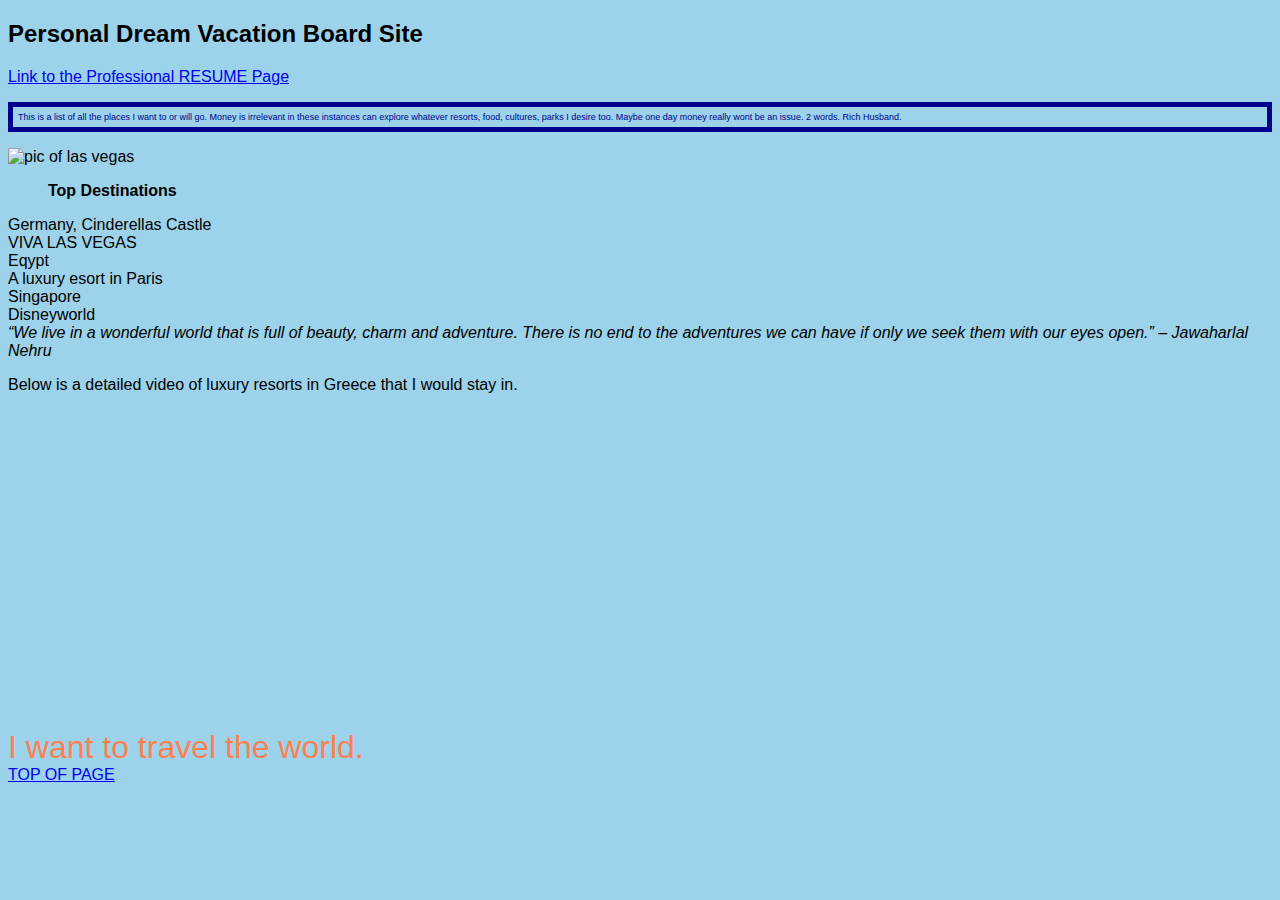
==== html/indexwesbite2.html @ 3ad1bcc6 "Add files via upload" ====
<!DOCTYPE html>
<html lang="en">
<head>
    <meta charset="UTF-8">
    <meta name="viewport" content="width=device-width, initial-scale=1.0">
    <title>Document</title>
    <link rel="stylesheet" href="../css/mystyleswebsite.css">
</head>
<body>
    
    <a id="my-anchor"></a>
    <h2>Personal Dream Vacation Board Site</h2>
    <a href="http://127.0.0.1:5500/index.html">Link to the Professional RESUME Page</a>
    <p>
    <div class="div2"> This is a list of all the places I want to or will go. 
        Money is irrelevant in these instances can explore whatever resorts, food, cultures, parks I desire too. Maybe one day money really wont be an issue. 2 words. Rich Husband. </div>
</p>
    <img class="imagesize" src="mywesbitephotos/pexels-david-vives-2837909.jpg" width="250" height="250" alt= "pic of las vegas">
   <ul class="bold">Top Destinations</ul>
        <li> Germany, Cinderellas Castle </li>
        <li>VIVA LAS VEGAS</li>
        <li>Eqypt</li>
        <li>A luxury esort in Paris </li>
        <li>Singapore</li>
        <li>Disneyworld</li>
    

   </ul> 
  <div class="div3"> “We live in a wonderful world that is full of beauty, charm and adventure. There is no end to the adventures we can have if only we seek them with our eyes open.”
    – Jawaharlal Nehru </div>
   <p>Below is a detailed video of luxury resorts in Greece that I would stay in.   </p>
   <iframe width="560" height="315" src="https://www.youtube.com/embed/gs5SZquBwyY" title="YouTube video player" frameborder="0" allow="accelerometer; autoplay; clipboard-write; encrypted-media; gyroscope; picture-in-picture; web-share" allowfullscreen></iframe>
   <div class="fontcolor"> I want to travel the world. </div>
   <div class='tableauPlaceholder' id='viz1686861592924' style='position: relative'><noscript><a href='#'><img alt=' ' src='https:&#47;&#47;public.tableau.com&#47;static&#47;images&#47;Co&#47;CountriesofEurope&#47;Geographicpositions&#47;1_rss.png' style='border: none' /></a></noscript><object class='tableauViz'  style='display:none;'><param name='host_url' value='https%3A%2F%2Fpublic.tableau.com%2F' /> <param name='embed_code_version' value='3' /> <param name='site_root' value='' /><param name='name' value='CountriesofEurope&#47;Geographicpositions' /><param name='tabs' value='no' /><param name='toolbar' value='yes' /><param name='static_image' value='https:&#47;&#47;public.tableau.com&#47;static&#47;images&#47;Co&#47;CountriesofEurope&#47;Geographicpositions&#47;1.png' /> <param name='animate_transition' value='yes' /><param name='display_static_image' value='yes' /><param name='display_spinner' value='yes' /><param name='display_overlay' value='yes' /><param name='display_count' value='yes' /><param name='language' value='en-US' /></object></div>                <script type='text/javascript'>                    var divElement = document.getElementById('viz1686861592924');                    var vizElement = divElement.getElementsByTagName('object')[0];                    vizElement.style.width='1200px';vizElement.style.height='1427px';                    var scriptElement = document.createElement('script');                    scriptElement.src = 'https://public.tableau.com/javascripts/api/viz_v1.js';                    vizElement.parentNode.insertBefore(scriptElement, vizElement);                </script>



   <a href="#my-anchor">TOP OF PAGE</a>
</body>
</html>
---- css/mystyleswebsite.css ----
body{font-family: 'Segoe UI', Tahoma, Geneva, Verdana, sans-serif;
    background-color: rgb(156, 211, 235);
}

.fontcolor{
    font-family: Impact, Haettenschweiler, 'Arial Narrow Bold', sans-serif;
    font-size: xx-large;
    color: coral;
}

.div2{
    border: 5px solid darkblue;
    padding: 5px;
    font-size: xx-small;
    color:darkblue;
}
.bold{
    font-weight: bold;
}
.div3{
    font-style: oblique;
}
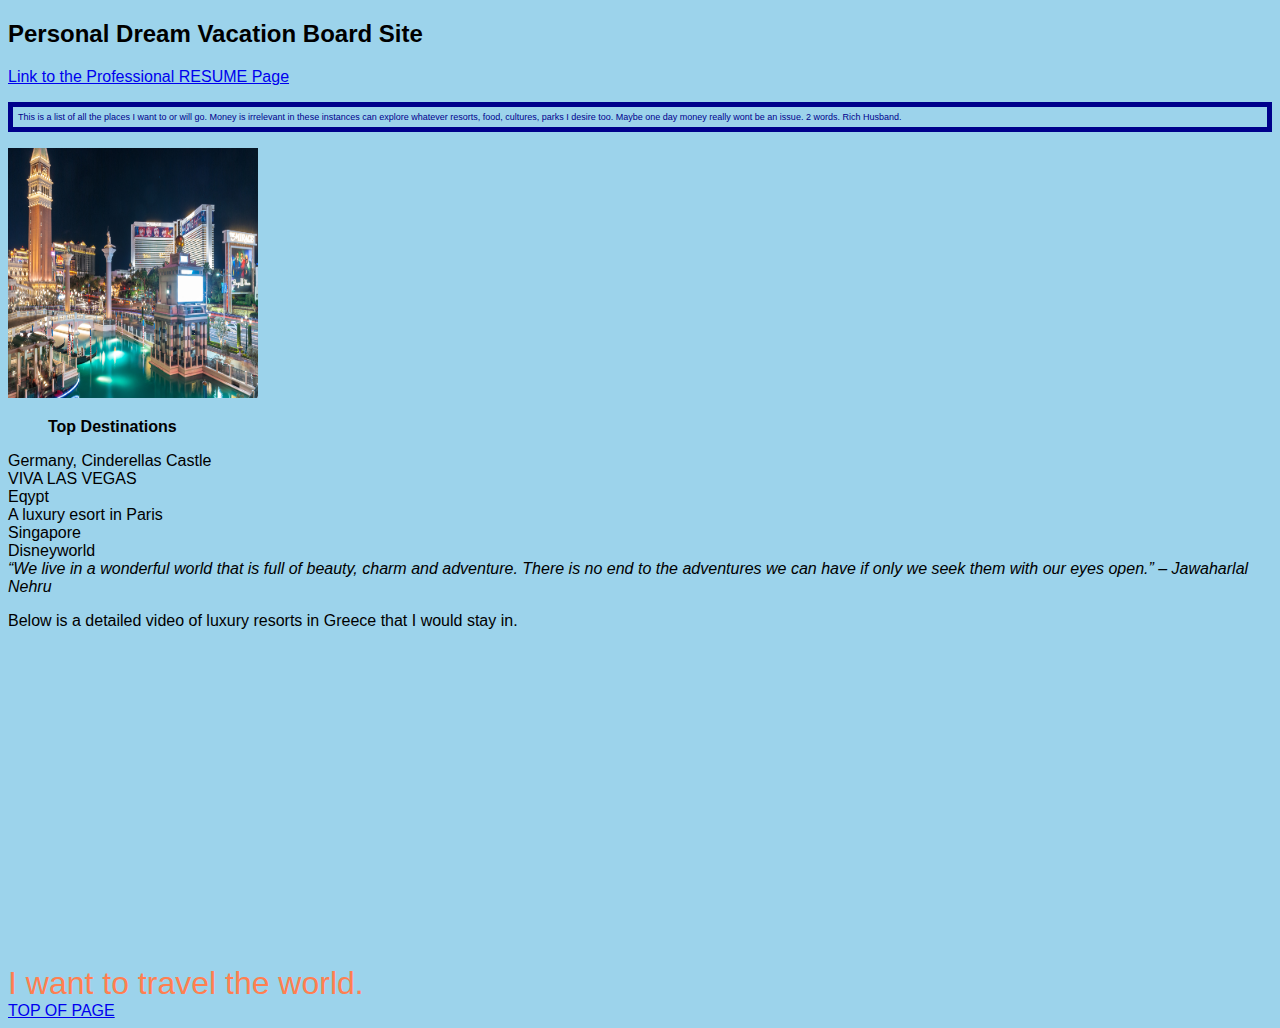
==== commit dbd3715d: "Add files via upload" ====
--- a/html/indexwesbite2.html
+++ b/html/indexwesbite2.html
@@ -10,12 +10,12 @@
     
     <a id="my-anchor"></a>
     <h2>Personal Dream Vacation Board Site</h2>
-    <a href="http://127.0.0.1:5500/index.html">Link to the Professional RESUME Page</a>
+    <a href="/index.html">Link to the Professional RESUME Page</a>
     <p>
     <div class="div2"> This is a list of all the places I want to or will go. 
         Money is irrelevant in these instances can explore whatever resorts, food, cultures, parks I desire too. Maybe one day money really wont be an issue. 2 words. Rich Husband. </div>
 </p>
-    <img class="imagesize" src="mywesbitephotos/pexels-david-vives-2837909.jpg" width="250" height="250" alt= "pic of las vegas">
+    <img class="imagesize" src="../mywesbitephotos/pexels-david-vives-2837909.jpg" width="250" height="250" alt= "pic of las vegas">
    <ul class="bold">Top Destinations</ul>
         <li> Germany, Cinderellas Castle </li>
         <li>VIVA LAS VEGAS</li>
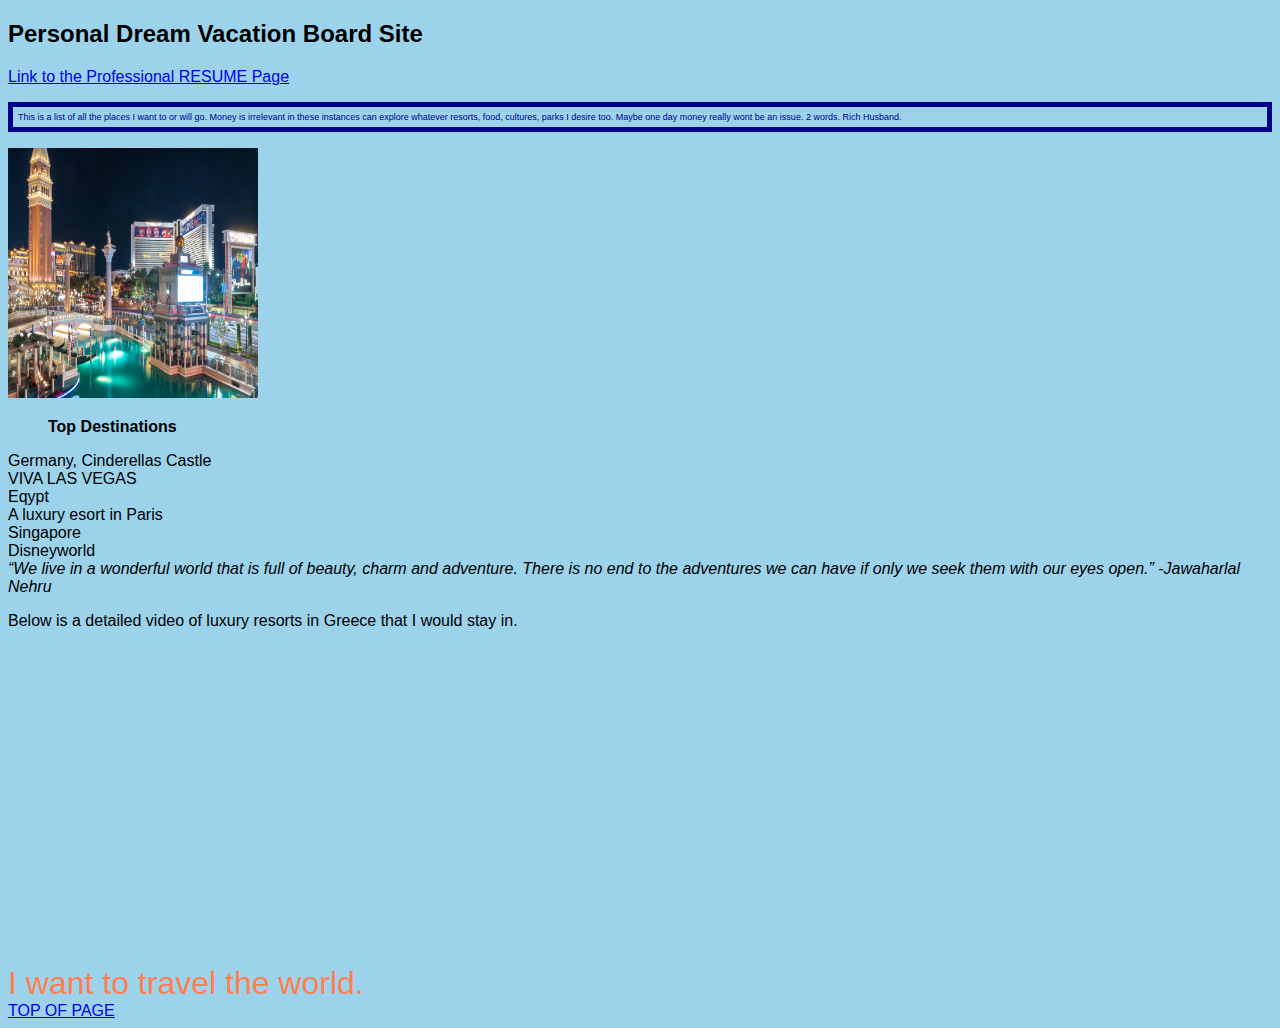
==== commit bdd3785f: "Add files via upload" ====
--- a/html/indexwesbite2.html
+++ b/html/indexwesbite2.html
@@ -26,8 +26,7 @@
     
 
    </ul> 
-  <div class="div3"> “We live in a wonderful world that is full of beauty, charm and adventure. There is no end to the adventures we can have if only we seek them with our eyes open.”
-    – Jawaharlal Nehru </div>
+  <div class="div3"> “We live in a wonderful world that is full of beauty, charm and adventure. There is no end to the adventures we can have if only we seek them with our eyes open.”  -Jawaharlal Nehru </div>
    <p>Below is a detailed video of luxury resorts in Greece that I would stay in.   </p>
    <iframe width="560" height="315" src="https://www.youtube.com/embed/gs5SZquBwyY" title="YouTube video player" frameborder="0" allow="accelerometer; autoplay; clipboard-write; encrypted-media; gyroscope; picture-in-picture; web-share" allowfullscreen></iframe>
    <div class="fontcolor"> I want to travel the world. </div>
